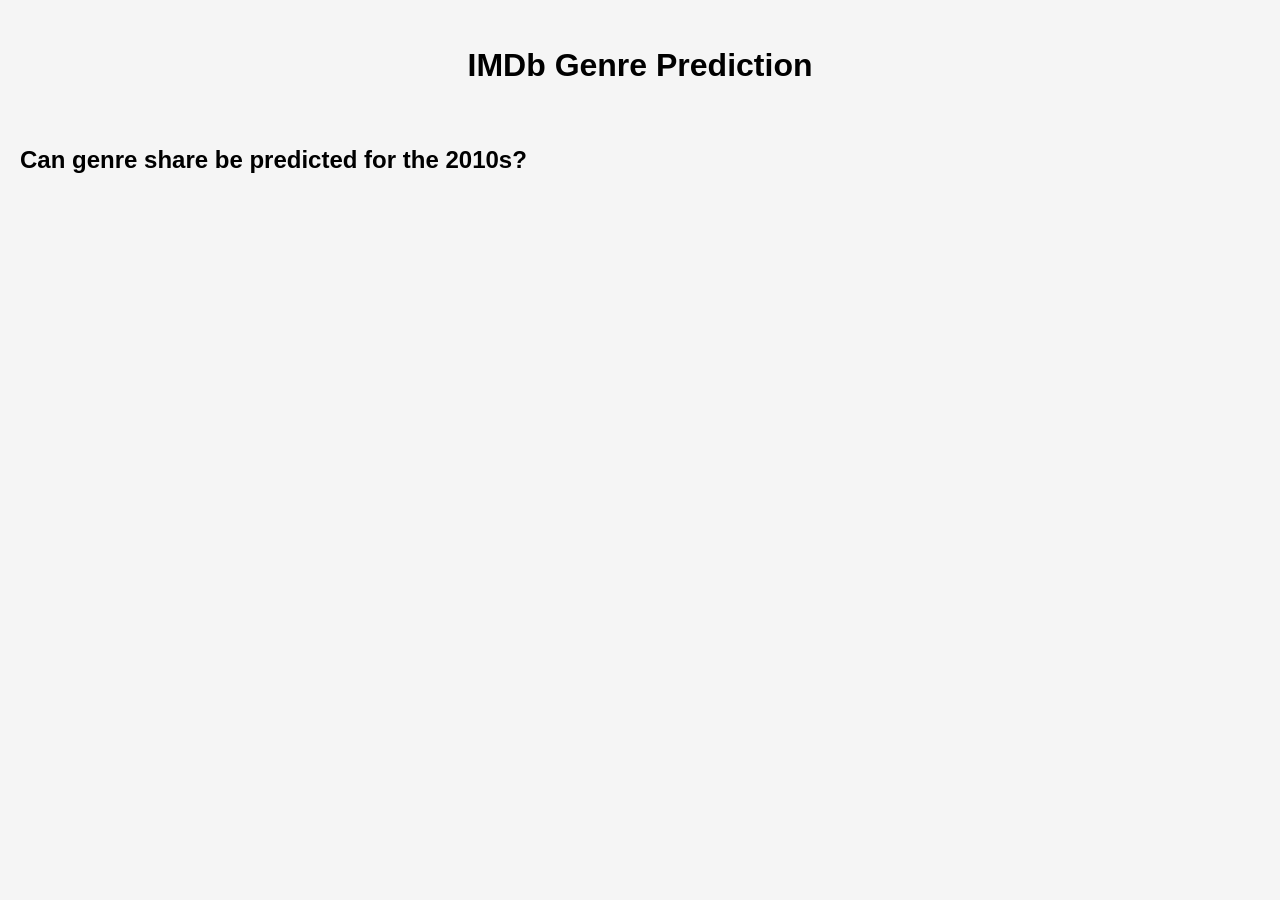
==== cases/Predicting_2010s.html @ 06afea86 "Rename Predicting_2010s to Predicting_2010s.html" ====
<!DOCTYPE html>
<html lang="en">

<head>
    <meta charset="UTF-8">
    <meta name="viewport" content="width=device-width, initial-scale=1.0">

    <title>IMDb Genre Prediction Case Study</title>

    <!-- Google Fonts -->
    <link rel="preconnect" href="https://fonts.googleapis.com">
    <link rel="preconnect" href="https://fonts.gstatic.com" crossorigin>
    <link
        href="https://fonts.googleapis.com/css2?family=Inter:wght@300;400;500;600;700&display=swap"
        rel="stylesheet"
    >

    <!-- Main stylesheet -->
    <link rel="stylesheet" href="../style.css">
</head>




<body>

    <main>

        <h1>IMDb Genre Prediction</h1>

        <h2>Can genre share be predicted for the 2010s?</h2>

  <div class='tableauPlaceholder' id='viz1786303845056' style='position: relative'><noscript><a href='#'><img alt='Dashboard 1 ' src='https:&#47;&#47;public.tableau.com&#47;static&#47;images&#47;IM&#47;IMDbCaseStudyDash&#47;Dashboard1&#47;1_rss.png' style='border: none' /></a></noscript><object class='tableauViz'  style='display:none;'><param name='host_url' value='https%3A%2F%2Fpublic.tableau.com%2F' /> <param name='embed_code_version' value='3' /> <param name='site_root' value='' /><param name='name' value='IMDbCaseStudyDash&#47;Dashboard1' /><param name='tabs' value='no' /><param name='toolbar' value='yes' /><param name='static_image' value='https:&#47;&#47;public.tableau.com&#47;static&#47;images&#47;IM&#47;IMDbCaseStudyDash&#47;Dashboard1&#47;1.png' /> <param name='animate_transition' value='yes' /><param name='display_static_image' value='yes' /><param name='display_spinner' value='yes' /><param name='display_overlay' value='yes' /><param name='display_count' value='yes' /><param name='language' value='en-US' /></object></div>                <script type='text/javascript'>                    var divElement = document.getElementById('viz1786303845056');                    var vizElement = divElement.getElementsByTagName('object')[0];                    if ( divElement.offsetWidth > 800 ) { vizElement.style.width='1600px';vizElement.style.height='927px';} else if ( divElement.offsetWidth > 500 ) { vizElement.style.width='1600px';vizElement.style.height='927px';} else { vizElement.style.width='100%';vizElement.style.height='1227px';}                     var scriptElement = document.createElement('script');                    scriptElement.src = 'https://public.tableau.com/javascripts/api/viz_v1.js';                    vizElement.parentNode.insertBefore(scriptElement, vizElement);                </script>



        <!-- END TABLEAU DASHBOARD -->

    </main>

</body>

</html>
---- style.css ----
body {
    font-family: "IBM Plex Sans", sans-serif;
    max-width: 1600px;
    margin: 40px auto;
    padding: 0 20px;
    line-height: 1.6;
    background-color: #f5f5f5;
}

h1 {
    text-align: center;
}

h2 {
    margin-top: 50px;
}

.chart h3 {
    text-align: center;
}

img {
    max-width: 100%;
    height: auto;
    display: block;
    margin: 0 auto 40px auto;
}

.chart-row {
    display: flex;
    gap: 40px;
    justify-content: center;
    align-items: flex-start;
    margin: 40px 0;
}

.chart {
    flex: 1;
}

.chart h3 {
    text-align: center;
}

.chart img {
    width: 100%;
}

.chart {
    flex: 1;
    display: flex;
    flex-direction: column;
}

.chart img {
    width: 100%;
    height: 420px;
    object-fit: contain;
}

.chart {
    flex: 1;
    display: flex;
    flex-direction: column;
    background: white;
    border: 1px solid #d9d9d9;
    border-radius: 10px;
    padding: 20px;
    box-shadow: 0 2px 8px rgba(0,0,0,0.08);
}

.wide-chart {
    width: 100%;
    align-items: flex-start;
}

.wide-chart h3 {
    text-align: left;
}

.wide-chart img {
    width: 100%;
    max-width: 100%;
}

.tableau-chart {
    margin-bottom: 40px;
}

.section-divider {
    border: none;
    border-top: 1px solid #d9d9d9;
    margin: 50px 0;
}

.ital-observation {
    margin: 10px 0 0 40px;
    font-style: italic;
    color: #555;
}

.observation {
    margin-left: 40px;
}

.tableau-observation {
    margin: 0 0 40px 40px;
    font-style: italic;
    color: #555;
}

.project-grid {
    display: flex;
    justify-content: center;
    gap: 30px;
    flex-wrap: wrap;
}

.project-grid img {
    display: block;
}

.medium-chart {
    max-width: 750px;
    margin: 40px 0;
}

.medium-chart img {
    width: 100%;
    height: auto;
    display: block;
    margin: 0;
}


.case-studies {
    display: flex;
    justify-content: flex-start;
    gap: 20px;
    flex-wrap: wrap;
}

.case-studies img {
    width: 360px;
    height: auto;
    display: block;
}
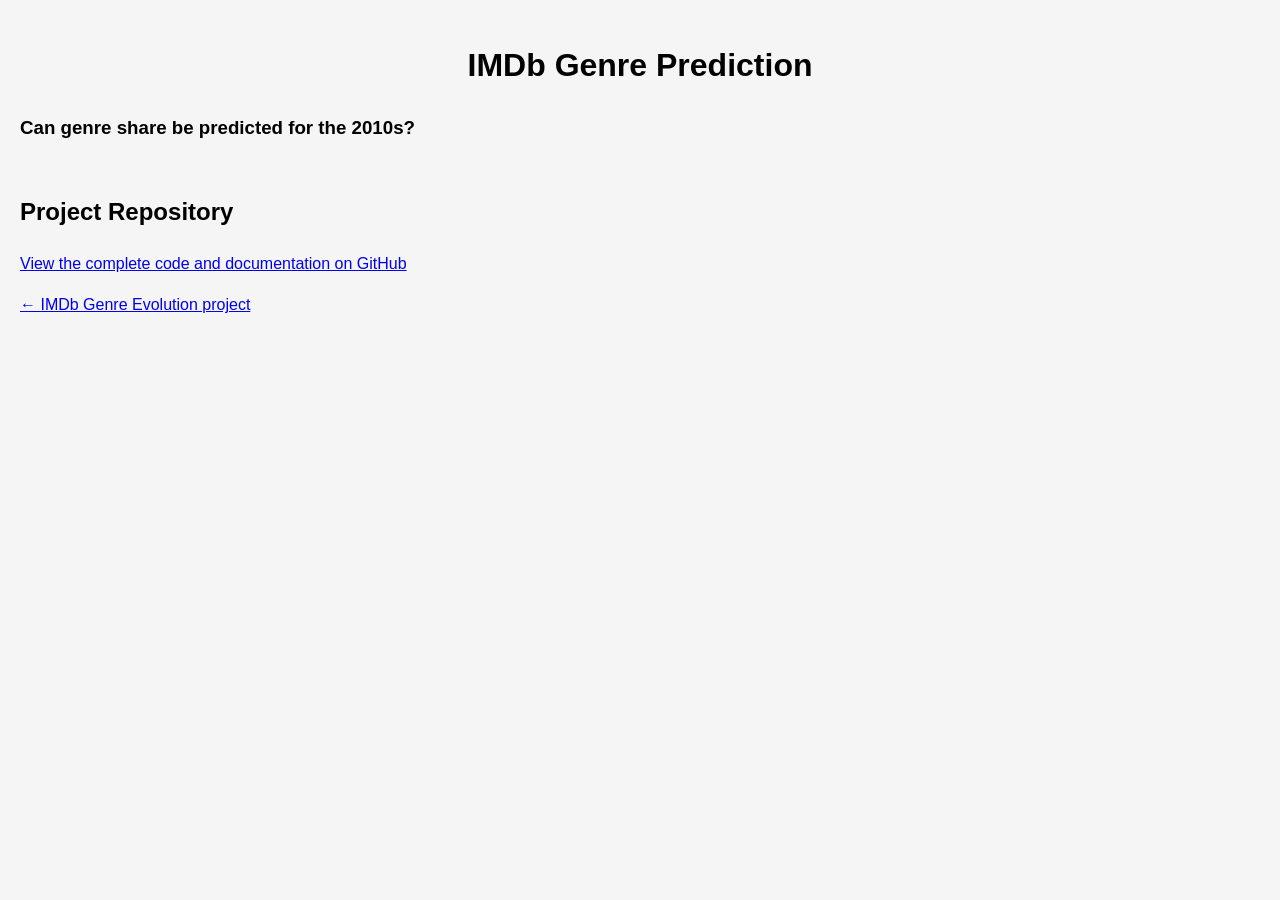
==== commit d194c985: "Update Predicting_2010s.html" ====
--- a/cases/Predicting_2010s.html
+++ b/cases/Predicting_2010s.html
@@ -29,7 +29,7 @@
 
         <h1>IMDb Genre Prediction</h1>
 
-        <h2>Can genre share be predicted for the 2010s?</h2>
+        <h3>Can genre share be predicted for the 2010s?</h3>
 
   <div class='tableauPlaceholder' id='viz1786303845056' style='position: relative'><noscript><a href='#'><img alt='Dashboard 1 ' src='https:&#47;&#47;public.tableau.com&#47;static&#47;images&#47;IM&#47;IMDbCaseStudyDash&#47;Dashboard1&#47;1_rss.png' style='border: none' /></a></noscript><object class='tableauViz'  style='display:none;'><param name='host_url' value='https%3A%2F%2Fpublic.tableau.com%2F' /> <param name='embed_code_version' value='3' /> <param name='site_root' value='' /><param name='name' value='IMDbCaseStudyDash&#47;Dashboard1' /><param name='tabs' value='no' /><param name='toolbar' value='yes' /><param name='static_image' value='https:&#47;&#47;public.tableau.com&#47;static&#47;images&#47;IM&#47;IMDbCaseStudyDash&#47;Dashboard1&#47;1.png' /> <param name='animate_transition' value='yes' /><param name='display_static_image' value='yes' /><param name='display_spinner' value='yes' /><param name='display_overlay' value='yes' /><param name='display_count' value='yes' /><param name='language' value='en-US' /></object></div>                <script type='text/javascript'>                    var divElement = document.getElementById('viz1786303845056');                    var vizElement = divElement.getElementsByTagName('object')[0];                    if ( divElement.offsetWidth > 800 ) { vizElement.style.width='1600px';vizElement.style.height='927px';} else if ( divElement.offsetWidth > 500 ) { vizElement.style.width='1600px';vizElement.style.height='927px';} else { vizElement.style.width='100%';vizElement.style.height='1227px';}                     var scriptElement = document.createElement('script');                    scriptElement.src = 'https://public.tableau.com/javascripts/api/viz_v1.js';                    vizElement.parentNode.insertBefore(scriptElement, vizElement);                </script>
 
@@ -39,6 +39,18 @@
 
     </main>
 
+<h2>Project Repository</h2>
+
+<p>
+    <a href="https://github.com/leetwentyfive/IMDb_Genre_Evolution" target="_blank">
+        View the complete code and documentation on GitHub
+    </a>
+</p>
+    
+<p>
+<a href="../projects/imdb.html">← IMDb Genre Evolution project</a>
+</p>
+
 </body>
 
 </html>
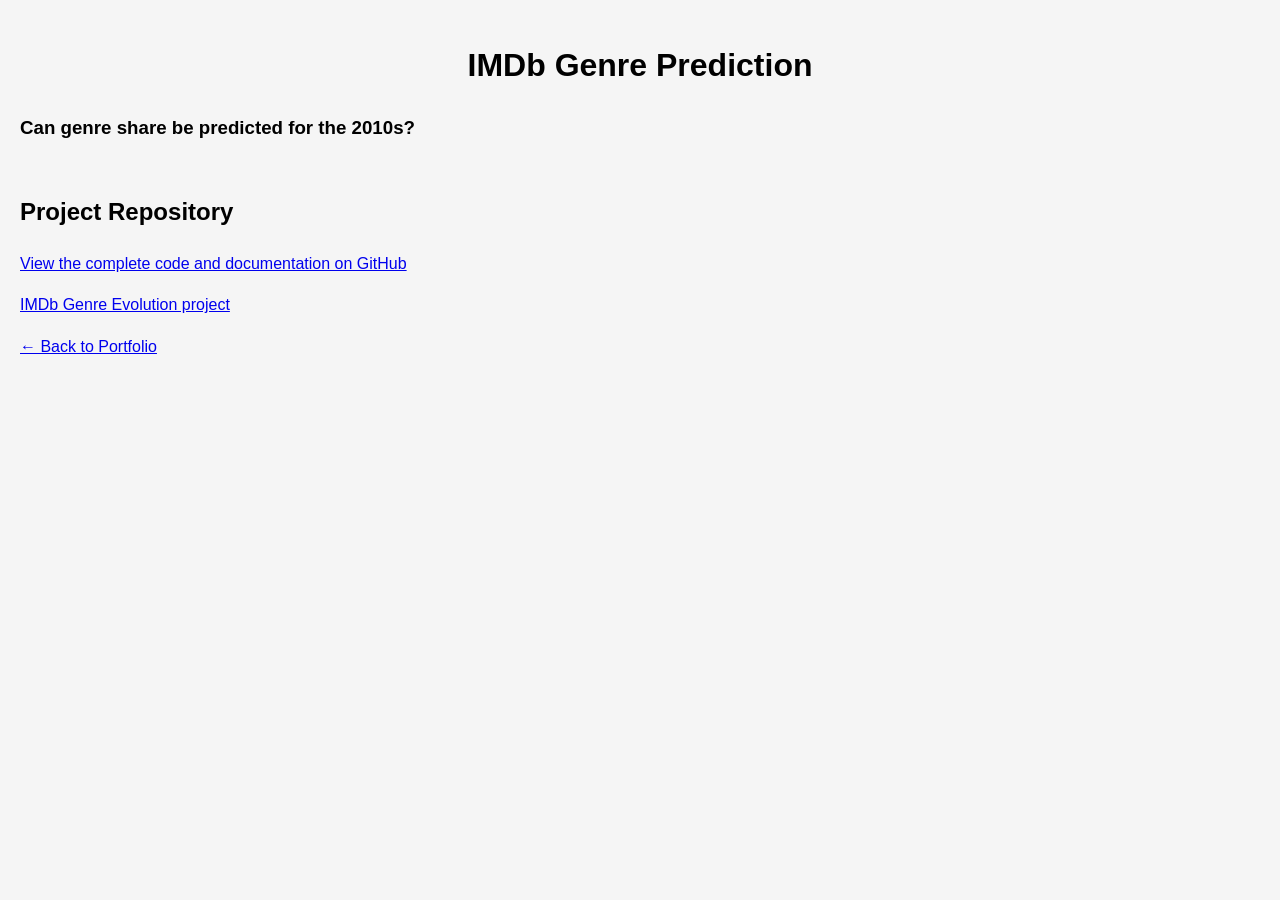
==== commit 04e2c5f9: "Update Predicting_2010s.html" ====
--- a/cases/Predicting_2010s.html
+++ b/cases/Predicting_2010s.html
@@ -48,7 +48,11 @@
 </p>
     
 <p>
-<a href="../projects/imdb.html">← IMDb Genre Evolution project</a>
+<a href="../projects/imdb.html">IMDb Genre Evolution project</a>
+</p>
+
+<p>
+<a href="../index.html">← Back to Portfolio</a>
 </p>
 
 </body>
